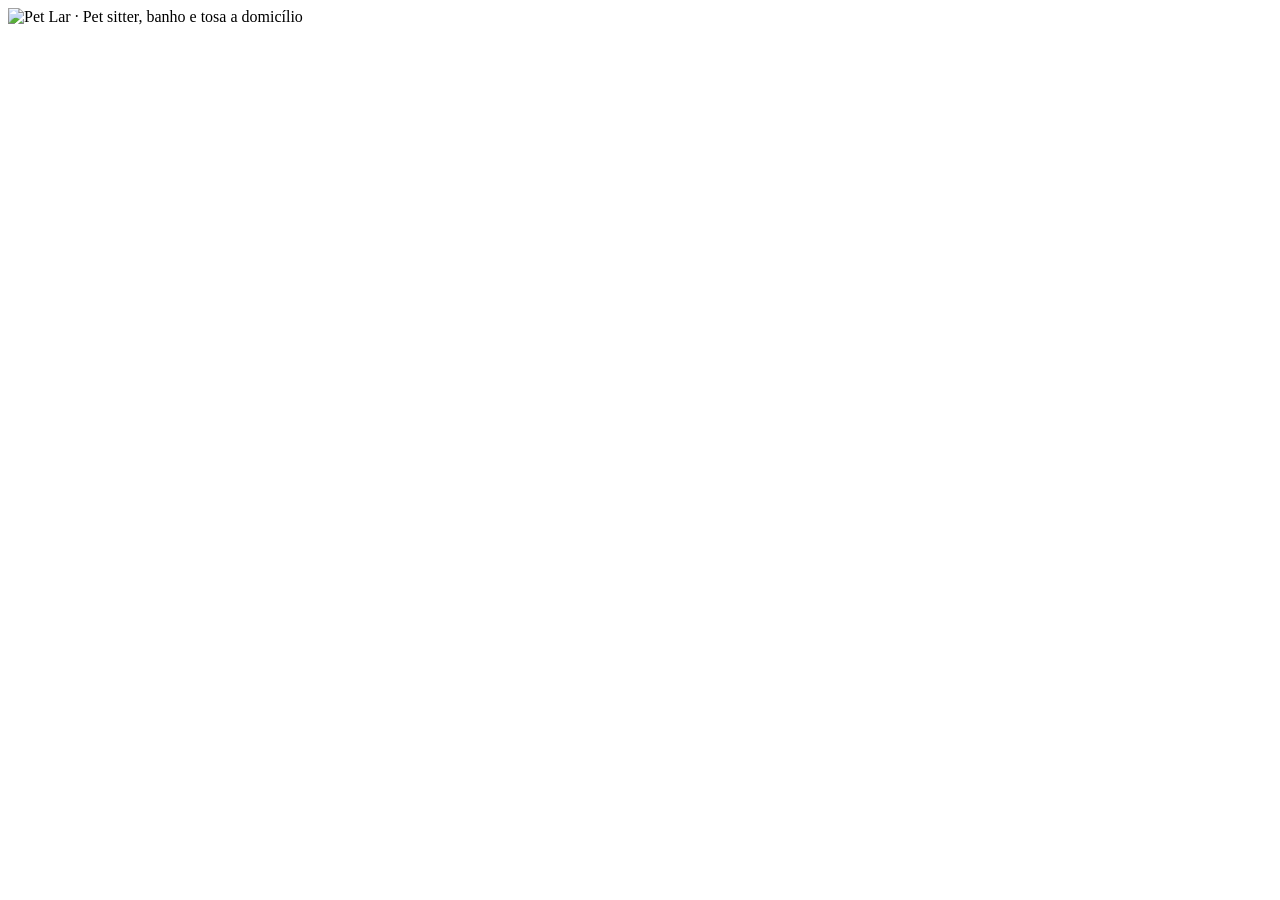
==== public/t/index.html @ 4b50a91c "v2.0: área do tutor (link pessoal no WhatsApp) + manual e backlog - Edge Function portal (valida o c" ====
<!DOCTYPE html>
<html lang="pt-BR">
<head>
<meta charset="utf-8">
<meta name="viewport" content="width=device-width, initial-scale=1, viewport-fit=cover">
<title>Pet Lar · Área do tutor</title>
<meta name="robots" content="noindex, nofollow">
<meta name="referrer" content="no-referrer">
<meta name="theme-color" content="#FBF6F0">
<meta name="apple-mobile-web-app-capable" content="yes">
<meta name="mobile-web-app-capable" content="yes">
<meta name="apple-mobile-web-app-title" content="Pet Lar">
<meta name="apple-mobile-web-app-status-bar-style" content="default">
<link rel="icon" type="image/png" href="/assets/favicon.png">
<link rel="apple-touch-icon" href="/assets/apple-touch-icon.png">
<link rel="preload" href="/fonts/lato-latin-400-normal.woff2" as="font" type="font/woff2" crossorigin>
<link rel="preload" href="/fonts/playfair-display-latin-700-normal.woff2" as="font" type="font/woff2" crossorigin>
<link rel="stylesheet" href="/css/gerador.css">
<link rel="stylesheet" href="/css/app.css">
<link rel="stylesheet" href="/css/portal.css">
<script type="module" src="/js/portal.js"></script>
</head>
<body class="portal">
<header class="pt-top"><img src="/assets/logo-petlar.webp" alt="Pet Lar · Pet sitter, banho e tosa a domicílio" class="pt-logo"></header>
<main id="pt" class="pt-main"><div class="pt-load"><div class="sk" style="height:34px;width:60%;margin:8px auto 18px"></div><div class="sk" style="height:140px"></div></div></main>
<noscript>Ative o JavaScript para ver a área do tutor da Pet Lar.</noscript>
</body>
</html>
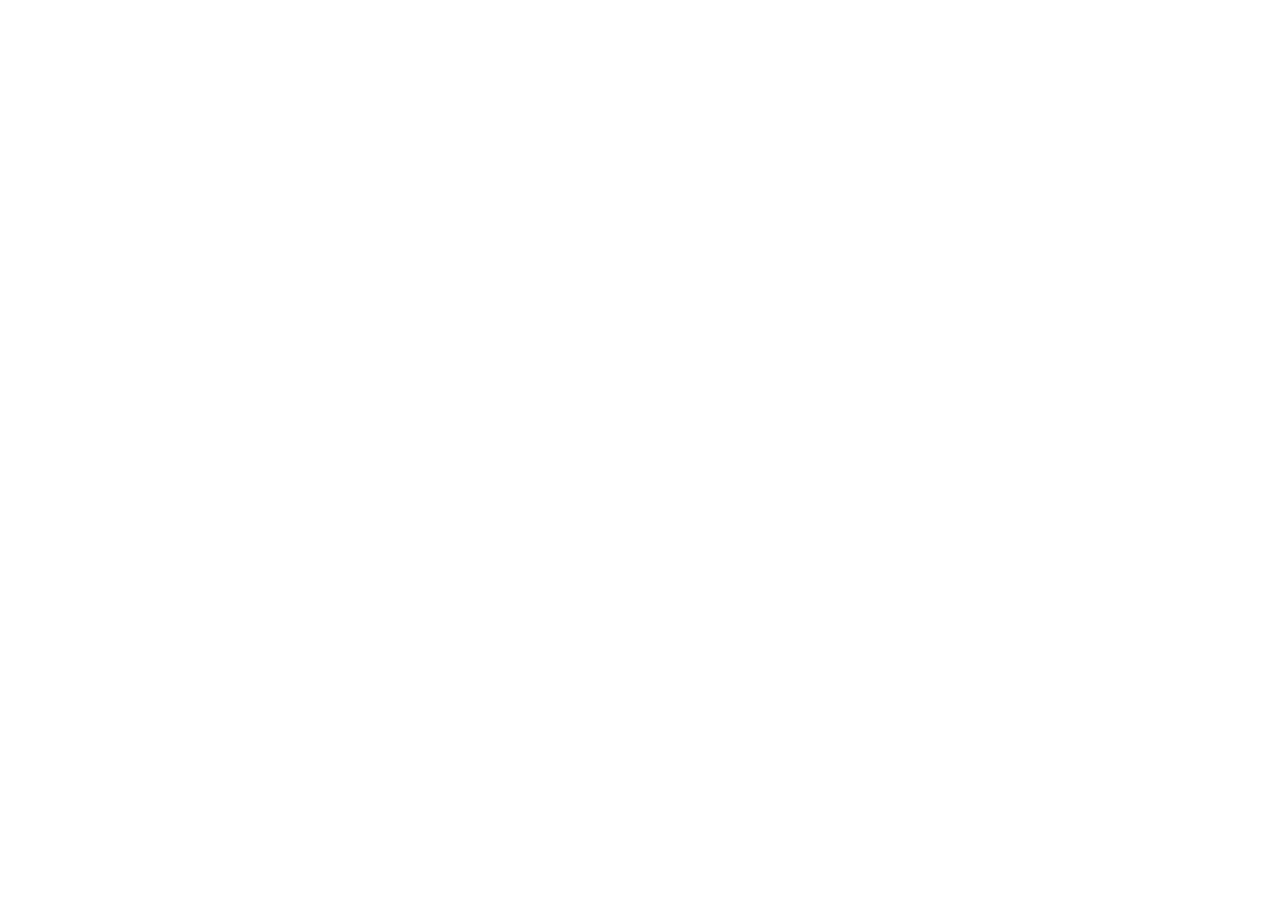
==== commit 02c81cfd: "v2.1: área do tutor refeita como app em abas + manual e backlog - abas Início, Diário, Fotos, Pets e" ====
--- a/public/t/index.html
+++ b/public/t/index.html
@@ -21,8 +21,8 @@
 <script type="module" src="/js/portal.js"></script>
 </head>
 <body class="portal">
-<header class="pt-top"><img src="/assets/logo-petlar.webp" alt="Pet Lar · Pet sitter, banho e tosa a domicílio" class="pt-logo"></header>
-<main id="pt" class="pt-main"><div class="pt-load"><div class="sk" style="height:34px;width:60%;margin:8px auto 18px"></div><div class="sk" style="height:140px"></div></div></main>
+<main id="pt" class="pt-main"><div class="pt-carregando"><div class="sk" style="height:44vh;border-radius:0 0 48px 48px"></div></div></main>
+<nav id="tabs" class="pt-abas" aria-label="Seções" hidden></nav>
 <noscript>Ative o JavaScript para ver a área do tutor da Pet Lar.</noscript>
 </body>
 </html>
